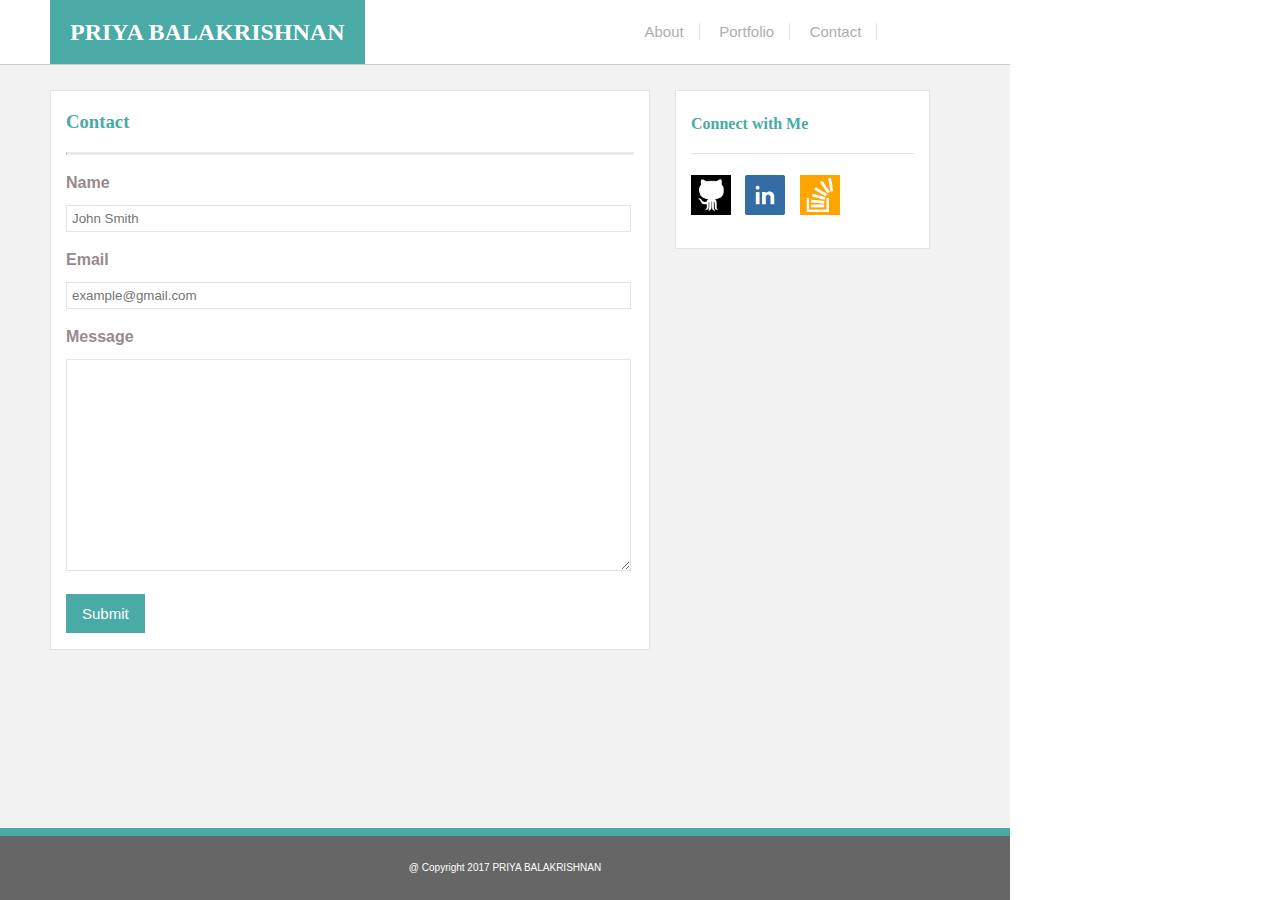
==== contact.html @ 77f2f650 "fix: Update link href's" ====
<!DOCTYPE html>
<html lang="en">
<head>
	<meta charset="UTF-8">
	<title>Portfolio Page</title>
	<link rel="stylesheet" type="text/css" href="assets/css/styles.css">
</head>
<body>
	<div class="site-container">
		<!-- Header section -->
		<header>
			<div id="main-title"><h2>PRIYA BALAKRISHNAN</h2></div> 
			<div id="main-links">
				<a class="nav-links" href="index.html">About</a>
				<a class="nav-links" href="portfolio.html">Portfolio</a>
				<a class="nav-links" href="contact.html">Contact</a>
			</div>
		</header>
		<div id="main-container">
			<section id="left">
				<h3>Contact</h3>
				<hr>
				<form>
					<p><label><strong>Name</strong></label></br>
					<input type="text" name="name" placeholder="John Smith">
					</p>  
					<p><label><strong>Email</strong></label></br>
					<input type="text" name="email" placeholder="example@gmail.com">
					</p>
					<p><label><strong>Message</strong></label></br>
					<textarea></textarea>
					</p>
					<p><input type="submit">
					</p>

				</form>
			</section>
			<section id="right">
				<h4>Connect with Me</h4>
				<div class="social-links">
					<p>
						<a href="https://github.com/pribala" target="_blank">
							<img class="link-images" src="assets/images/if_github_401441.png" alt="Github Link"/></a>
						<a href="https://www.linkedin.com/in/priya-balakrishnan/" target="_blank">
							<img class="link-images" src="assets/images/if_linkedin-square-social-media_764981.png" alt="Linkedin Link"/></a>
						<a href="https://stackoverflow.com/users/6172993/priya-balakrishnan" target="_blank">
							<img class="link-images" src="assets/images/if_stackoverflow_273179.png" alt="Stackoverflow Link"/></a>
					</p>
				</div>			
			</section>
		</div>
		<footer>
			@ Copyright 2017 PRIYA BALAKRISHNAN
		</footer>
	</div>	
</body>
</html>
---- assets/css/styles.css ----
body {
        margin: 0;
        padding: 0;
        background-color: white;
        font-family: 'Arial', 'Helvetica Neue', Helvetica, sans-serif;
        font-family: 18px;
        color: #777777;
        line-height: 150%;
	}

.site-container {
  display: flex;
  min-height: 100vh;
  flex-direction: column;
  width: 960px;
}	

header {
	margin: 0px;
	background-color: #ffffff;
}	

h2 {
	padding: 20px;
	margin: 0px 0px 0px 50px;
	text-align: center;
	color: white;
	background-color: #4AAAA5;
}

#main-title,
#main-links {
  float: left;
}

#main-links {
  text-align: right;
  margin-top: 20px;
  margin-left: 265px;
}

.nav-links,
.nav-links:hover {
  text-decoration: none;
  color: #AEADB0;
  font-size: 15px;
  border-right: 1px solid #E4E4E4;
  padding: 0px 15px 0px 15px;
}

#main-container {
  background-color: #F2F2F2;
  padding: 25px;
  overflow: auto;
  width: 960px;
  border-top: 1px solid #cccccc;
  flex: 1;
  margin: 0;
  /*background-image: url("assets/images/vertical-waves.png")*/
  background-image: url(assets/images/vertical-waves.png);
  background-repeat:repeat;
}

footer {
  background-color: #666666;
  flex: none;
  margin: 0px;
  padding: 20px;
  text-align: center;
  font-size: 10px;
  color: #fff;
  border-top: 8px solid #4AAAA5;
  min-width: 970px;
  max-width: 970px;
}

#left {
  float: left;
  width: 568px;
  border: 1px solid #E4E4E4;
  background-color: #fff;
  margin: 0px 25px 0px 25px;
  padding: 0px 15px 0px 15px;
  color: #968A8C;
}

#right {
  float: left;
  width: 223px;
  margin: 0px 15px 0px 0px;
  border: 1px solid #E4E4E4;
  background-color: #fff;
  padding: 0px 15px 0px 15px;
}

.profile-image {
  width: 100px;
  height: 100px;
  float: left;
  margin: 0px 15px 10px 0px;
}

/*#right hr {
  border-top: 1px solid #F0E8E3;
  color: #F0E8E3;
}*/

h3, h4 {
  color: #4AAAA5;
}

h2, h3, h4 {
  font-family: 'Georgia', Times, Times New Roman, serif;
}

hr {
    background-color: transparent;
    border-top: 2px solid #F0E8E3;
}

.link-images {
  width: 40px;
  height: 40px;
  margin: 5px 10px 10px 0px;
  text-decoration: none;
}

.social-links {
  border-top: 1px solid #E4E4E4;
  margin-top: -5px;
}

input[type="text"] {
  padding: 5px;
  margin: 10px 15px 0px 0px;
  width: 553px;
  border: 1px solid #E4E4E4;
}

input[type="submit"] {
  padding: 10px 15px 10px 15px;
  background-color: #4AAAA5;
  color: white;
  border: 1px solid #4AAAA5;
  font-size: 15px;
}

textarea {
  padding: 5px;
  margin: 10px 15px 0px 0px;
  width: 553px;
  height: 200px;
  border: 1px solid #E4E4E4;
}

.row1,
.row2,
.row3 {
  clear: both;
}

.left-section,
.right-section {
  float: left;
  padding: 0px 10px 10px 20px;
}

.folio-img {
  width: 250px;
  height: 200px;
}

.folio-title {
  position: relative;
  bottom: 50px;
  left: 0px;
  margin: 0px;
  background-color: #4AAAA5;
  padding: 5px;
  text-align: center;
  color: white;
}

.row1 {
  margin-top: 30px;
}
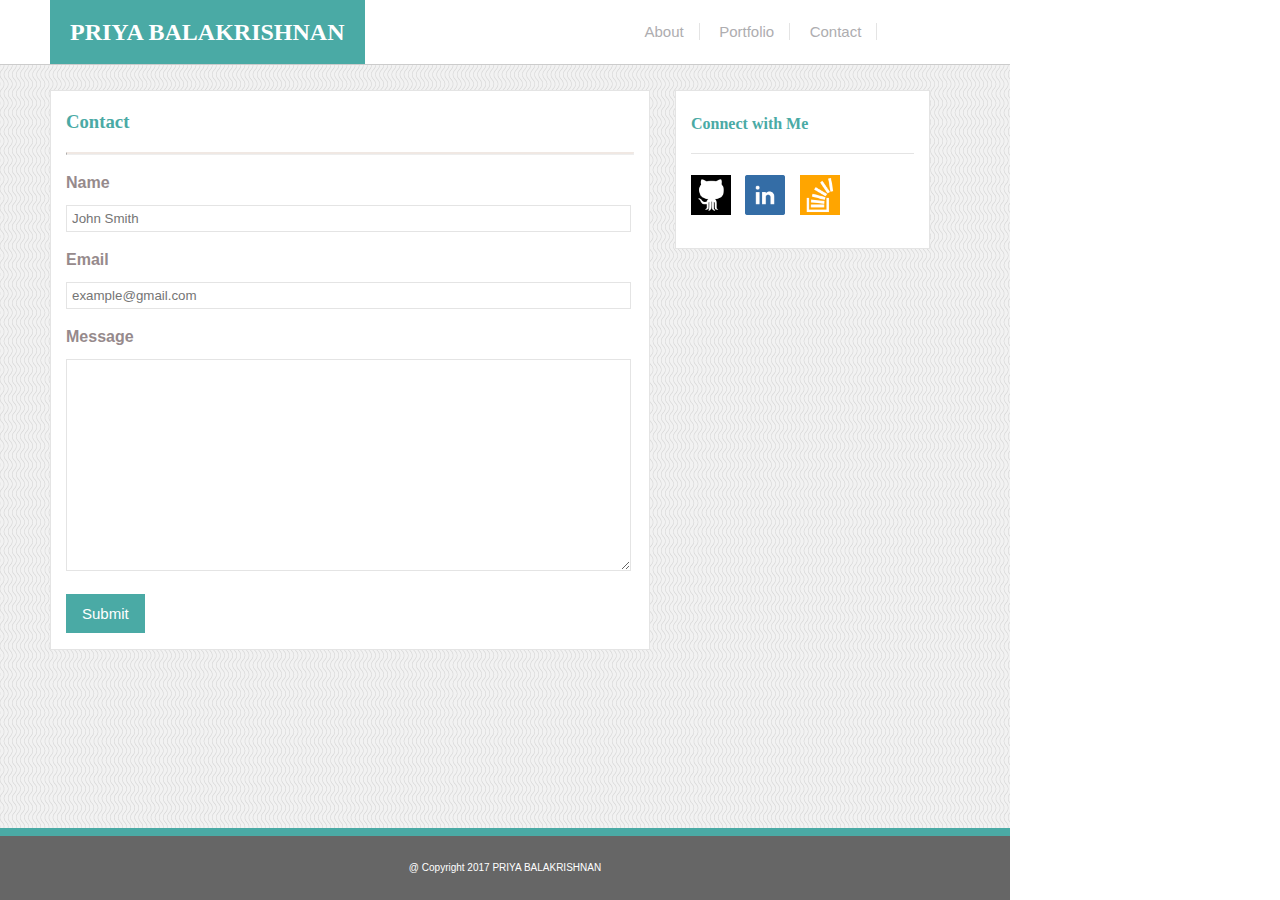
==== commit 99c5b835: "feat: Add background image to the pages" ====
--- a/contact.html
+++ b/contact.html
@@ -3,7 +3,7 @@
 <head>
 	<meta charset="UTF-8">
 	<title>Portfolio Page</title>
-	<link rel="stylesheet" type="text/css" href="assets/css/styles.css">
+	<link rel="stylesheet" type="text/css" href="assets/css/style.css">
 </head>
 <body>
 	<div class="site-container">
@@ -21,14 +21,14 @@
 				<h3>Contact</h3>
 				<hr>
 				<form>
-					<p><label><strong>Name</strong></label></br>
+					<p><label for="name"><strong>Name</strong></label></br>
 					<input type="text" name="name" placeholder="John Smith">
 					</p>  
-					<p><label><strong>Email</strong></label></br>
+					<p><label for="email"><strong>Email</strong></label></br>
 					<input type="text" name="email" placeholder="example@gmail.com">
 					</p>
-					<p><label><strong>Message</strong></label></br>
-					<textarea></textarea>
+					<p><label for="message"><strong>Message</strong></label></br>
+					<textarea name="message"></textarea>
 					</p>
 					<p><input type="submit">
 					</p>
--- a/assets/css/style.css
+++ b/assets/css/style.css
@@ -0,0 +1,184 @@
+body {
+        margin: 0;
+        padding: 0;
+        background-color: white;
+        font-family: 'Arial', 'Helvetica Neue', Helvetica, sans-serif;
+        font-family: 18px;
+        color: #777777;
+        line-height: 150%;
+  }
+
+.site-container {
+  display: flex;
+  min-height: 100vh;
+  flex-direction: column;
+  width: 960px;
+}	
+
+header {
+	margin: 0px;
+	background-color: #ffffff;
+}	
+
+h2 {
+	padding: 20px;
+	margin: 0px 0px 0px 50px;
+	text-align: center;
+	color: white;
+	background-color: #4AAAA5;
+}
+
+#main-title,
+#main-links {
+  float: left;
+}
+
+#main-links {
+  text-align: right;
+  margin-top: 20px;
+  margin-left: 265px;
+}
+
+.nav-links,
+.nav-links:hover {
+  text-decoration: none;
+  color: #AEADB0;
+  font-size: 15px;
+  border-right: 1px solid #E4E4E4;
+  padding: 0px 15px 0px 15px;
+}
+
+#main-container {
+  background-color: #F2F2F2;
+  padding: 25px;
+  overflow: auto;
+  width: 960px;
+  border-top: 1px solid #cccccc;
+  flex: 1;
+  margin: 0;
+  background-image: url(../images/vertical-waves.png);
+}
+
+footer {
+  background-color: #666666;
+  flex: none;
+  margin: 0px;
+  padding: 20px;
+  text-align: center;
+  font-size: 10px;
+  color: #fff;
+  border-top: 8px solid #4AAAA5;
+  min-width: 970px;
+  max-width: 970px;
+}
+
+#left {
+  float: left;
+  width: 568px;
+  border: 1px solid #E4E4E4;
+  background-color: #fff;
+  margin: 0px 25px 0px 25px;
+  padding: 0px 15px 0px 15px;
+  color: #968A8C;
+}
+
+#right {
+  float: left;
+  width: 223px;
+  margin: 0px 15px 0px 0px;
+  border: 1px solid #E4E4E4;
+  background-color: #fff;
+  padding: 0px 15px 0px 15px;
+}
+
+.profile-image {
+  width: 100px;
+  height: 100px;
+  float: left;
+  margin: 0px 15px 10px 0px;
+}
+
+/*#right hr {
+  border-top: 1px solid #F0E8E3;
+  color: #F0E8E3;
+}*/
+
+h3, h4 {
+  color: #4AAAA5;
+}
+
+h2, h3, h4 {
+  font-family: 'Georgia', Times, Times New Roman, serif;
+}
+
+hr {
+    background-color: transparent;
+    border-top: 2px solid #F0E8E3;
+}
+
+.link-images {
+  width: 40px;
+  height: 40px;
+  margin: 5px 10px 10px 0px;
+  text-decoration: none;
+}
+
+.social-links {
+  border-top: 1px solid #E4E4E4;
+  margin-top: -5px;
+}
+
+input[type="text"] {
+  padding: 5px;
+  margin: 10px 15px 0px 0px;
+  width: 553px;
+  border: 1px solid #E4E4E4;
+}
+
+input[type="submit"] {
+  padding: 10px 15px 10px 15px;
+  background-color: #4AAAA5;
+  color: white;
+  border: 1px solid #4AAAA5;
+  font-size: 15px;
+}
+
+textarea {
+  padding: 5px;
+  margin: 10px 15px 0px 0px;
+  width: 553px;
+  height: 200px;
+  border: 1px solid #E4E4E4;
+}
+
+.row1,
+.row2,
+.row3 {
+  clear: both;
+}
+
+.left-section,
+.right-section {
+  float: left;
+  padding: 0px 10px 10px 20px;
+}
+
+.folio-img {
+  width: 250px;
+  height: 200px;
+}
+
+.folio-title {
+  position: relative;
+  bottom: 50px;
+  left: 0px;
+  margin: 0px;
+  background-color: #4AAAA5;
+  padding: 5px;
+  text-align: center;
+  color: white;
+}
+
+.row1 {
+  margin-top: 30px;
+}
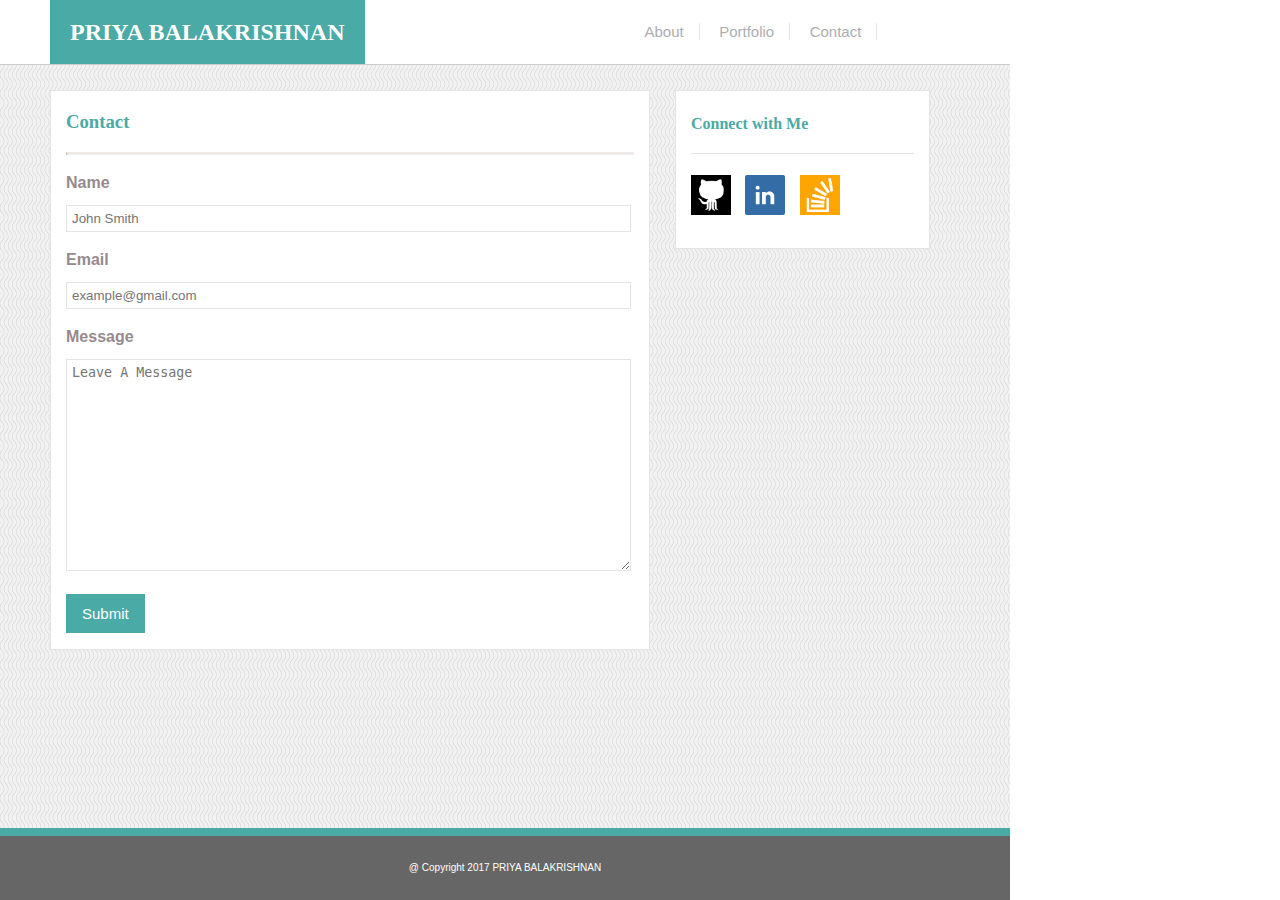
==== commit e1c8e2a0: "fix: Add placeholder for form elements" ====
--- a/contact.html
+++ b/contact.html
@@ -28,7 +28,7 @@
 					<input type="text" name="email" placeholder="example@gmail.com">
 					</p>
 					<p><label for="message"><strong>Message</strong></label></br>
-					<textarea name="message"></textarea>
+					<textarea name="message" placeholder="Leave A Message"></textarea>
 					</p>
 					<p><input type="submit">
 					</p>
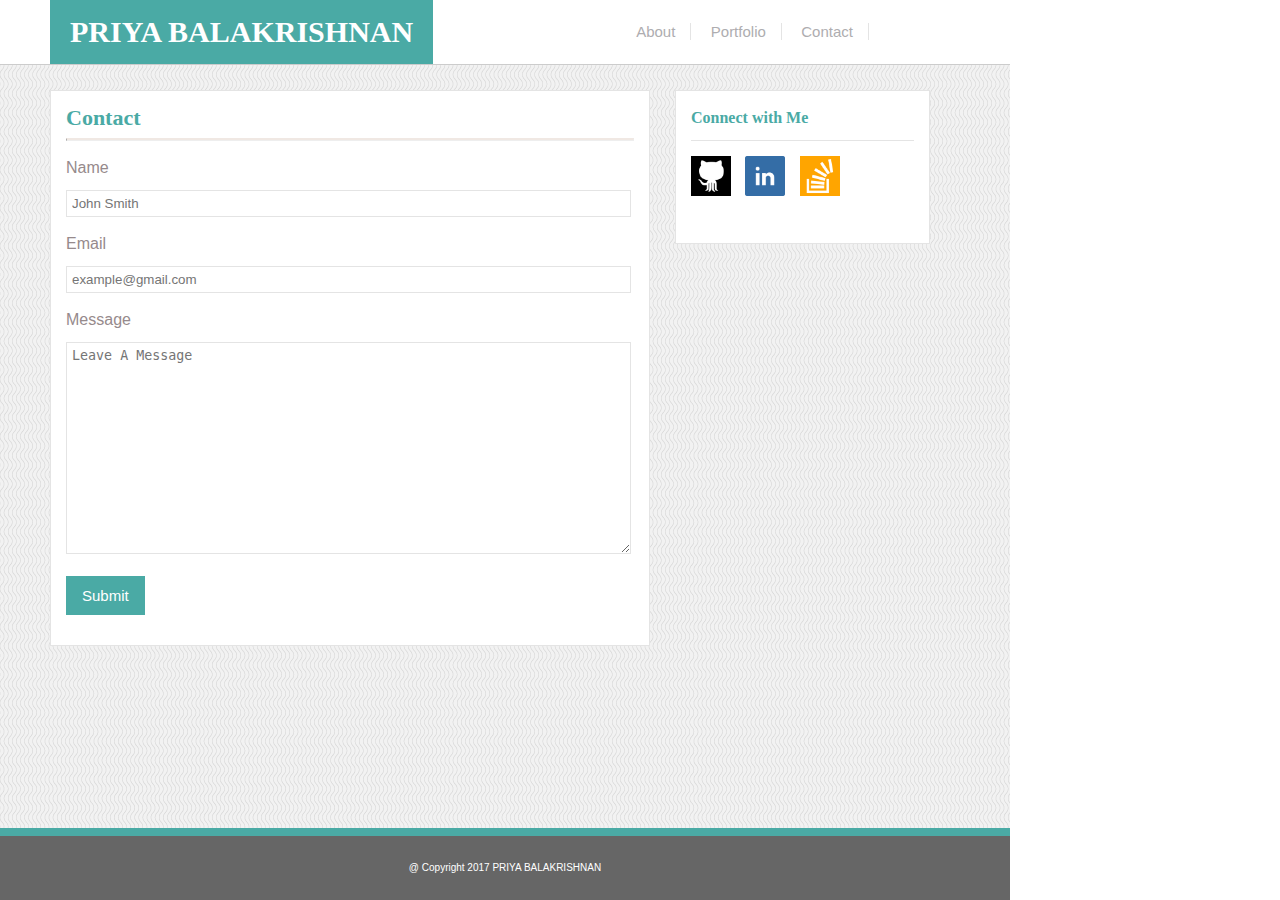
==== commit 2dea2163: "fix: Add reset.css for cross browser compatibility" ====
--- a/contact.html
+++ b/contact.html
@@ -3,6 +3,7 @@
 <head>
 	<meta charset="UTF-8">
 	<title>Portfolio Page</title>
+	<link rel="stylesheet" href="assets/css/reset.css">
 	<link rel="stylesheet" type="text/css" href="assets/css/style.css">
 </head>
 <body>
--- a/assets/css/style.css
+++ b/assets/css/style.css
@@ -26,6 +26,8 @@
 	text-align: center;
 	color: white;
 	background-color: #4AAAA5;
+  font-size: 30px;
+  font-weight: bold;
 }
 
 #main-title,
@@ -36,7 +38,7 @@
 #main-links {
   text-align: right;
   margin-top: 20px;
-  margin-left: 265px;
+  margin-left: 188px;
 }
 
 .nav-links,
@@ -78,7 +80,7 @@
   border: 1px solid #E4E4E4;
   background-color: #fff;
   margin: 0px 25px 0px 25px;
-  padding: 0px 15px 0px 15px;
+  padding: 15px 15px 15px 15px;
   color: #968A8C;
 }
 
@@ -88,23 +90,29 @@
   margin: 0px 15px 0px 0px;
   border: 1px solid #E4E4E4;
   background-color: #fff;
-  padding: 0px 15px 0px 15px;
+  padding: 15px 15px 15px 15px;
 }
 
 .profile-image {
   width: 100px;
   height: 100px;
   float: left;
-  margin: 0px 15px 10px 0px;
+  margin: 5px 15px 0px 0px;
 }
-
-/*#right hr {
-  border-top: 1px solid #F0E8E3;
-  color: #F0E8E3;
-}*/
 
 h3, h4 {
   color: #4AAAA5;
+}
+
+h3 {
+  font-size: 22px;
+  font-weight: bold;
+}
+
+h4 {
+  font-size: 16px;
+  font-weight: bold;
+  padding: 0px 0px 15px 0px;
 }
 
 h2, h3, h4 {
@@ -116,10 +124,14 @@
     border-top: 2px solid #F0E8E3;
 }
 
+p {
+  margin: 15px 15px 15px 0px;
+}
+
 .link-images {
   width: 40px;
   height: 40px;
-  margin: 5px 10px 10px 0px;
+  margin: 0px 10px 10px 0px;
   text-decoration: none;
 }
 
